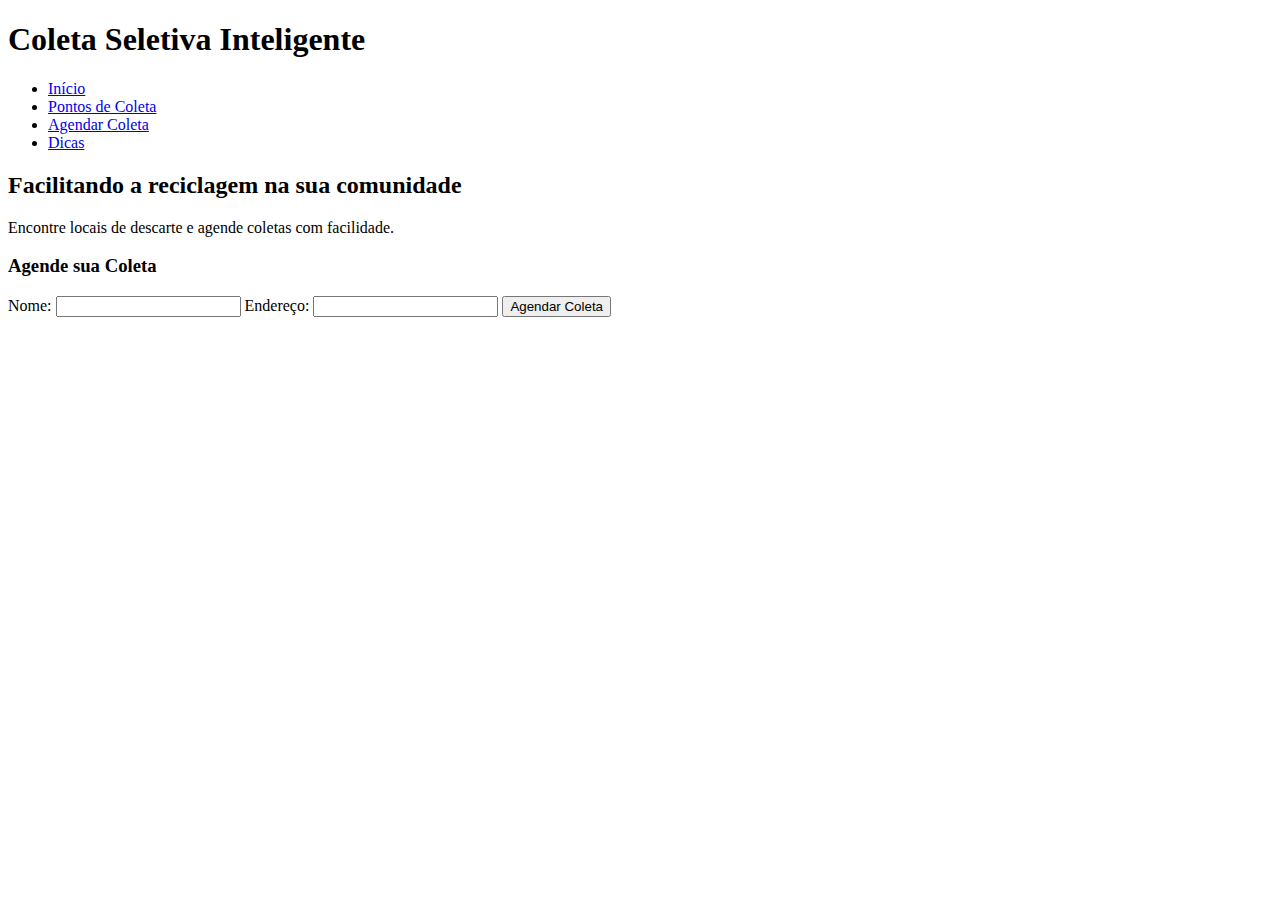
==== index.html @ 2320ec0d "AEP 2025" ====
<!DOCTYPE html>
<html lang="pt">
<head>
    <meta charset="UTF-8">
    <meta name="viewport" content="width=device-width, initial-scale=1.0">
    <title>Coleta Seletiva Inteligente</title>
    <link rel="stylesheet" href="../AEP2025/css/style.css">
</head>
<body>
    <header>
        <h1>Coleta Seletiva Inteligente</h1>
        <nav>
            <ul>
                <li><a href="#">Início</a></li>
                <li><a href="#">Pontos de Coleta</a></li>
                <li><a href="#">Agendar Coleta</a></li>
                <li><a href="#">Dicas</a></li>
            </ul>
        </nav>
    </header>
    <main>
        <h2>Facilitando a reciclagem na sua comunidade</h2>
        <p>Encontre locais de descarte e agende coletas com facilidade.</p>
        
        <div id="map"></div> <!-- Mapa será carregado aqui -->

        <h3>Agende sua Coleta</h3>
        <form id="coletaForm">
            <label for="nome">Nome:</label>
            <input type="text" id="nome" required>
            
            <label for="endereco">Endereço:</label>
            <input type="text" id="endereco" required>
            
            <button type="submit">Agendar Coleta</button>
        </form>
    </main>
    
    <script src="../AEP2025/js/script.jss"></script> <!-- Arquivo de JavaScript -->
</body>
</html>
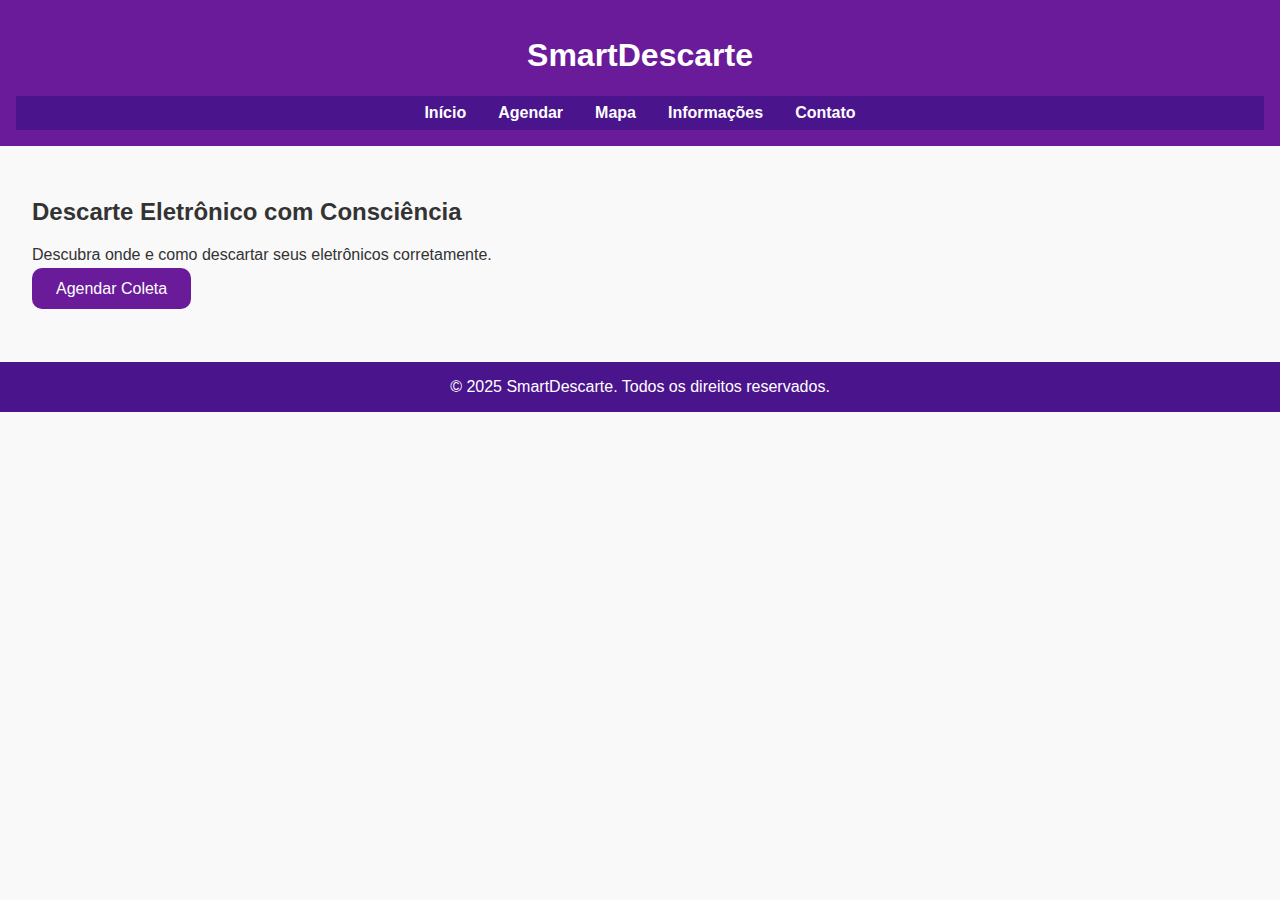
==== commit 5073e2e9: "teste2" ====
--- a/index.html
+++ b/index.html
@@ -1,41 +1,30 @@
 <!DOCTYPE html>
-<html lang="pt">
+<html lang="pt-BR">
 <head>
-    <meta charset="UTF-8">
-    <meta name="viewport" content="width=device-width, initial-scale=1.0">
-    <title>Coleta Seletiva Inteligente</title>
-    <link rel="stylesheet" href="../AEP2025/css/style.css">
+  <meta charset="UTF-8">
+  <title>SmartDescarte - Início</title>
+  <link rel="stylesheet" href="css/style.css">
 </head>
 <body>
-    <header>
-        <h1>Coleta Seletiva Inteligente</h1>
-        <nav>
-            <ul>
-                <li><a href="#">Início</a></li>
-                <li><a href="#">Pontos de Coleta</a></li>
-                <li><a href="#">Agendar Coleta</a></li>
-                <li><a href="#">Dicas</a></li>
-            </ul>
-        </nav>
-    </header>
-    <main>
-        <h2>Facilitando a reciclagem na sua comunidade</h2>
-        <p>Encontre locais de descarte e agende coletas com facilidade.</p>
-        
-        <div id="map"></div> <!-- Mapa será carregado aqui -->
-
-        <h3>Agende sua Coleta</h3>
-        <form id="coletaForm">
-            <label for="nome">Nome:</label>
-            <input type="text" id="nome" required>
-            
-            <label for="endereco">Endereço:</label>
-            <input type="text" id="endereco" required>
-            
-            <button type="submit">Agendar Coleta</button>
-        </form>
-    </main>
-    
-    <script src="../AEP2025/js/script.jss"></script> <!-- Arquivo de JavaScript -->
+  <header>
+    <h1>SmartDescarte</h1>
+    <nav>
+      <a href="index.html">Início</a>
+      <a href="agendamento.html">Agendar</a>
+      <a href="mapa.html">Mapa</a>
+      <a href="info.html">Informações</a>
+      <a href="contato.html">Contato</a>
+    </nav>
+  </header>
+  <main>
+    <section class="hero">
+      <h2>Descarte Eletrônico com Consciência</h2>
+      <p>Descubra onde e como descartar seus eletrônicos corretamente.</p>
+      <a href="../AEP2025/agendamento.html" class="btn">Agendar Coleta</a>
+    </section>
+  </main>
+  <footer>
+    &copy; 2025 SmartDescarte. Todos os direitos reservados.
+  </footer>
 </body>
-</html>+</html>
--- a/css/style.css
+++ b/css/style.css
@@ -0,0 +1,67 @@
+body {
+    font-family: 'Segoe UI', sans-serif;
+    margin: 0;
+    background: #f9f9f9;
+    color: #333;
+  }
+  header {
+    background: #6a1b9a;
+    padding: 1rem;
+    color: white;
+    text-align: center;
+  }
+  nav {
+    display: flex;
+    justify-content: center;
+    background: #4a148c;
+    padding: 0.5rem;
+  }
+  nav a {
+    color: white;
+    margin: 0 1rem;
+    text-decoration: none;
+    font-weight: bold;
+  }
+  main {
+    padding: 2rem;
+  }
+  footer {
+    background: #4a148c;
+    color: white;
+    text-align: center;
+    padding: 1rem;
+    margin-top: 2rem;
+  }
+  form {
+    max-width: 500px;
+    margin: auto;
+    display: flex;
+    flex-direction: column;
+  }
+  input, button {
+    padding: 0.8rem;
+    margin-bottom: 1rem;
+    border: 1px solid #ccc;
+    border-radius: 8px;
+  }
+  button {
+    background: #6a1b9a;
+    color: white;
+    border: none;
+    cursor: pointer;
+  }
+  button:hover {
+    background: #4a148c;
+  }
+  .btn {
+    background: #6a1b9a;
+    color: white;
+    padding: 0.75rem 1.5rem;
+    text-decoration: none;
+    border-radius: 10px;
+  }
+  .centered {
+    text-align: center;
+    margin-top: 4rem;
+  }
+  